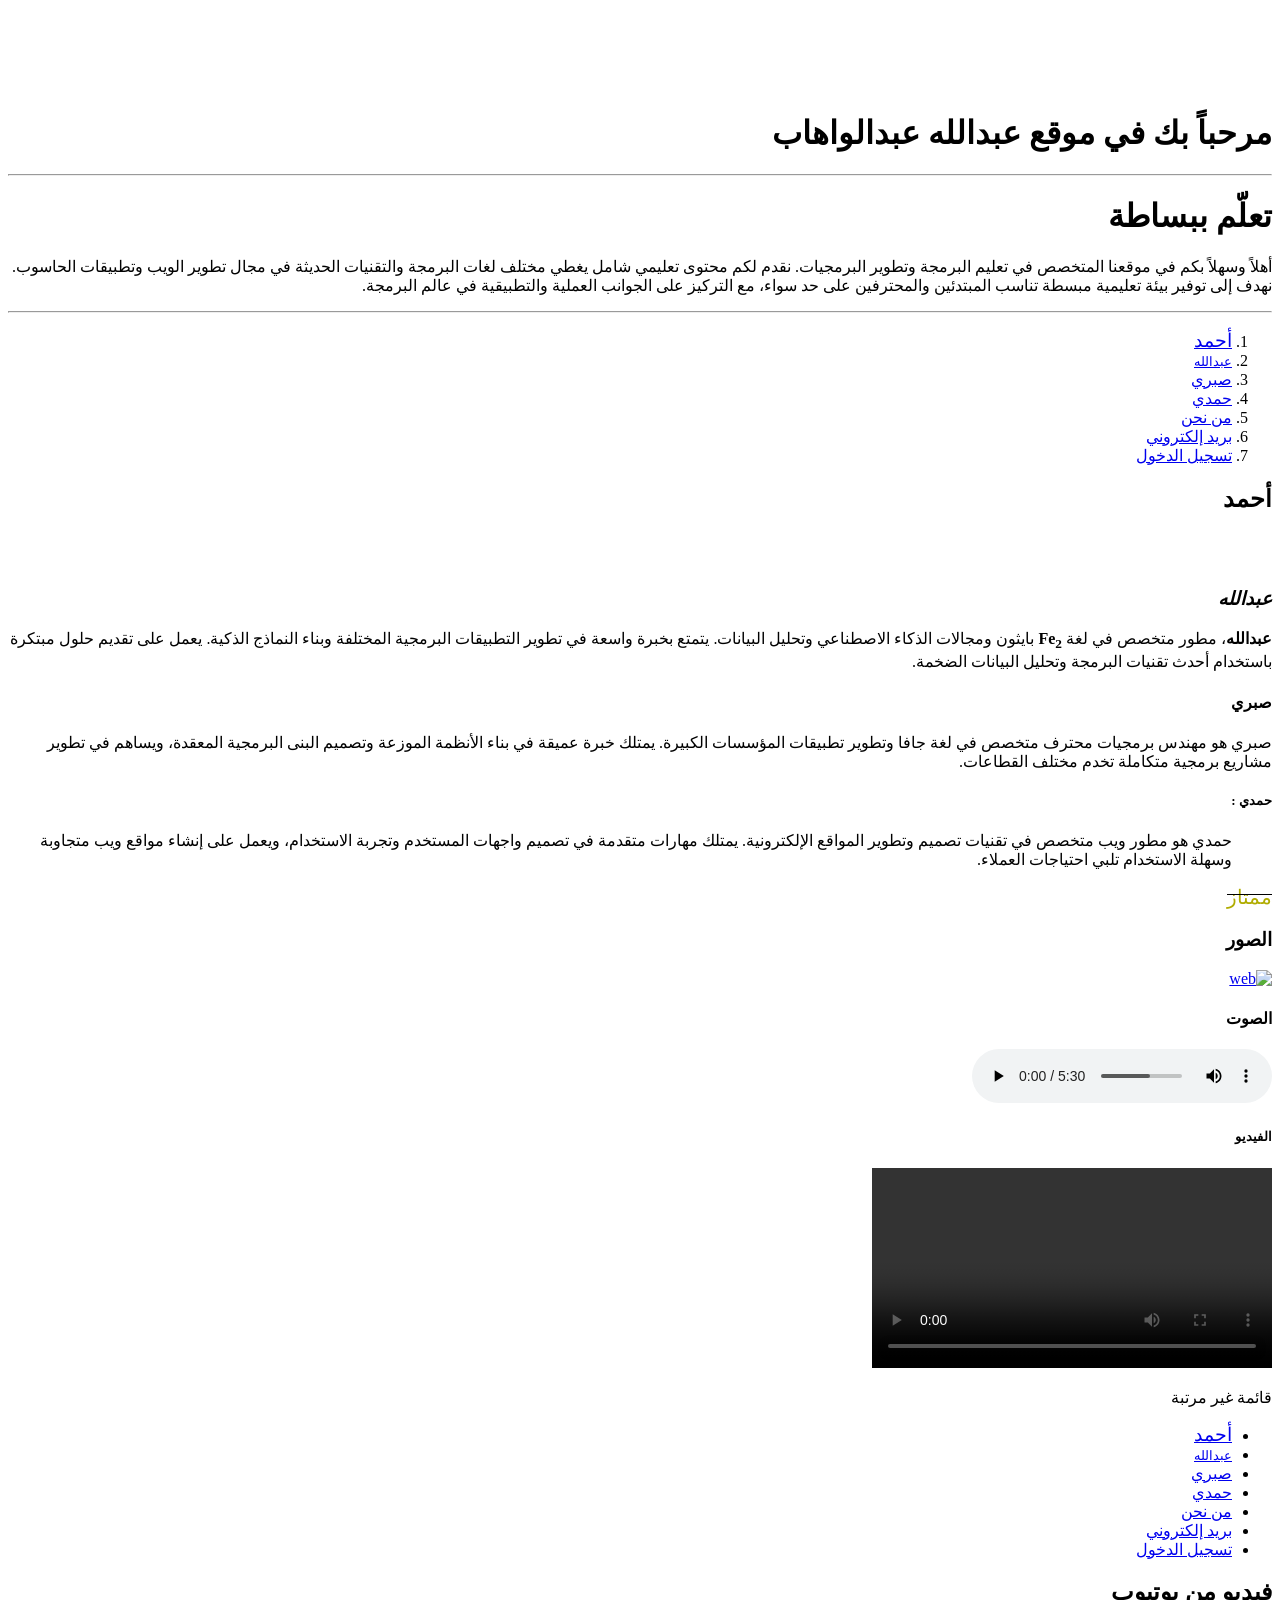
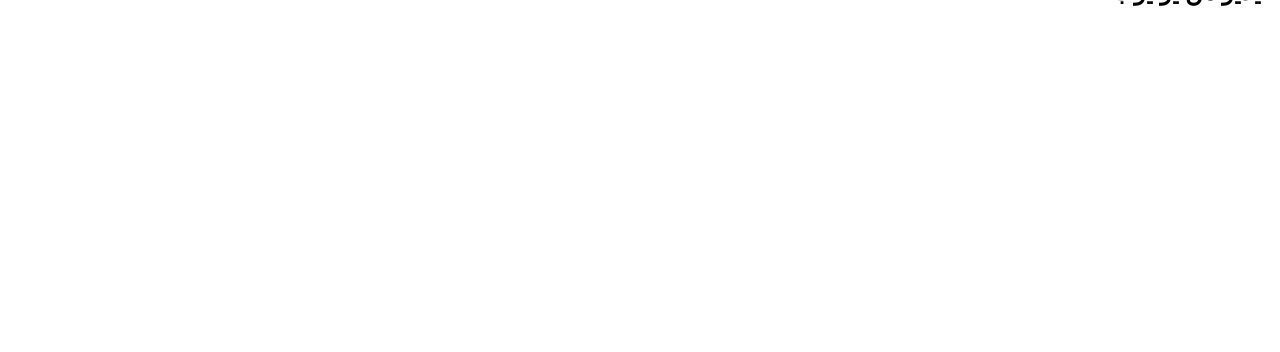
==== index.html @ 1598131a "Add files via upload" ====
<!DOCTYPE html>
<html lang="ar" dir="rtl">

<head>

    <title>عبدالله عبدالواهاب</title>

</head>


<body bgcolor=white>
    <font>
        <marquee>
            <h1>مرحباً بك في موقع عبدالله عبدالواهاب </h1>
        </marquee>
    </font>
    <font color="black">
        <h1>مرحباً بك في موقع عبدالله عبدالواهاب</h1>
        <hr>
        <h1>تعلّم ببساطة</h1>
        <p>أهلاً وسهلاً بكم في موقعنا المتخصص في تعليم البرمجة وتطوير البرمجيات. نقدم لكم محتوى تعليمي شامل يغطي مختلف
            لغات البرمجة والتقنيات الحديثة في مجال تطوير الويب وتطبيقات الحاسوب. نهدف إلى توفير بيئة تعليمية مبسطة تناسب
            المبتدئين والمحترفين على حد سواء، مع التركيز على الجوانب العملية والتطبيقية في عالم البرمجة.
        </p>
        <hr>
        <nav>
            <ol>
                <li><a href="#c++"><big>أحمد</big></a></li>

                <li><a href="#python"><small>عبدالله</small></a></li>

                <li><a href="#java">صبري</a></li>

                <li><a href="#html">حمدي</a><!--للانتقال الى جزى معين في الصفحة--></li>

                <li><a href="Muhand.html">من نحن</a><!--للأنتقال الى موقع خرجي ولكن في نفس ملف المشروع-->
                </li>
                <li><a href="mailto:ghsap505@gmail.com">بريد إلكتروني</a></li>
                <li> <a href="signin.html"> تسجيل الدخول</a></li>
            </ol>
        </nav>
        <h2 id="c++">أحمد</h2>
        <p>
            <font face="Great Vibes" color="white" size="2">
                أحمد هو مطور برمجيات متخصص في لغة ++C ولديه خبرة واسعة في تطوير الأنظمة والبرامج المعقدة.
                <b>10<sup>2</sup></b> يمتلك مهارات عالية في حل المشكلات البرمجية وتصميم الخوارزميات الفعالة، ويسعى
                دائماً لتطوير نفسه ومواكبة أحدث التقنيات في مجال البرمجة والتطوير.
            </font>
        </p>

        <h3 id="python"><i>عبدالله</i></h3>
        <p>
            <b>عبدالله</b>، مطور متخصص في لغة <b>Fe<sub>2</sub></b> بايثون ومجالات الذكاء الاصطناعي وتحليل البيانات.
            يتمتع بخبرة واسعة في تطوير التطبيقات البرمجية المختلفة وبناء النماذج الذكية. يعمل على تقديم حلول مبتكرة
            باستخدام أحدث تقنيات البرمجة وتحليل البيانات الضخمة.
        </p>

        <h4 id="java">صبري</h4>
        <p>
            صبري هو مهندس برمجيات محترف متخصص في لغة جافا وتطوير تطبيقات المؤسسات الكبيرة. يمتلك خبرة عميقة في بناء
            الأنظمة الموزعة وتصميم البنى البرمجية المعقدة، ويساهم في تطوير مشاريع برمجية متكاملة تخدم مختلف القطاعات.
        </p>

        <dl>
            <h5 id="html">
                <dt>حمدي :</dt>
            </h5>
            <p>
                <dd> حمدي هو مطور ويب متخصص في تقنيات تصميم وتطوير المواقع الإلكترونية. يمتلك مهارات متقدمة في تصميم
                    واجهات المستخدم وتجربة الاستخدام، ويعمل على إنشاء مواقع ويب متجاوبة وسهلة الاستخدام تلبي احتياجات
                    العملاء.
                </dd>
            </p>
        </dl>
        <p>

            <s>
                <pre><font color="Bkack" size="5" >ممتاز</font></pre>
            </s>

        </p>

        <!--Image-->
        <h3>الصور</h3>
        <a href="Muhand.html" target="_blank"> <img src="AM.jpg" alt="web" title="webs" width="300" /> </a>

        <!--Audio-->
        <h4>الصوت</h4>
        <audio controls autoplay="false" preload="auto" loop="2">
            <source src="song.mp3" type="audio/mpeg">
            <source src="song.mp3" type="audio/ogg">
            <source src="song.wav" type="audio/wav">
            متصفحك لا يدعم تشغيل هذا الصوت
        </audio>

        <!--Vidoe-->
        <h5>الفيديو</h5>
        <video controls width="400" autoplay="true" preload="auto" loop="3">
            <source src="dd.mp4" tpe="video/mp4">

        </video>
        <p>قائمة غير مرتبة</p>
    </font>

    <ul>

        <li><a href="#c++"><big>أحمد</big></a></li>

        <li><a href="#python"><small>عبدالله</small></a></li>

        <li><a href="#java">صبري</a></li>

        <li><a href="#html">حمدي</a><!--للانتقال الى جزى معين في الصفحة--></li>

        <li><a href="Muhand.html" target="_blank">من نحن</a><!--للأنتقال الى موقع خرجي ولكن في نفس ملف المشروع-->
        </li>
        <li><a href="mailto:sdamalhmdany341@gmail.com"> بريد إلكتروني</a></li>
        <li> <a href="signin.html"> تسجيل الدخول</a></li>
    </ul>

    <!-- Iframe -->
    <h2>فيديو من يوتيوب</h2>


    <iframe width="560" height="315" src="https://www.youtube.com/embed/i4ef8rHHWYw?si=SeWV1OYTroFEeWcb&amp;start=3"
        title="مشغل فيديو يوتيوب" frameborder="0"
        allow="accelerometer; autoplay; clipboard-write; encrypted-media; gyroscope; picture-in-picture; web-share"
        referrerpolicy="strict-origin-when-cross-origin" allowfullscreen>

    </iframe>




</body>

</html>
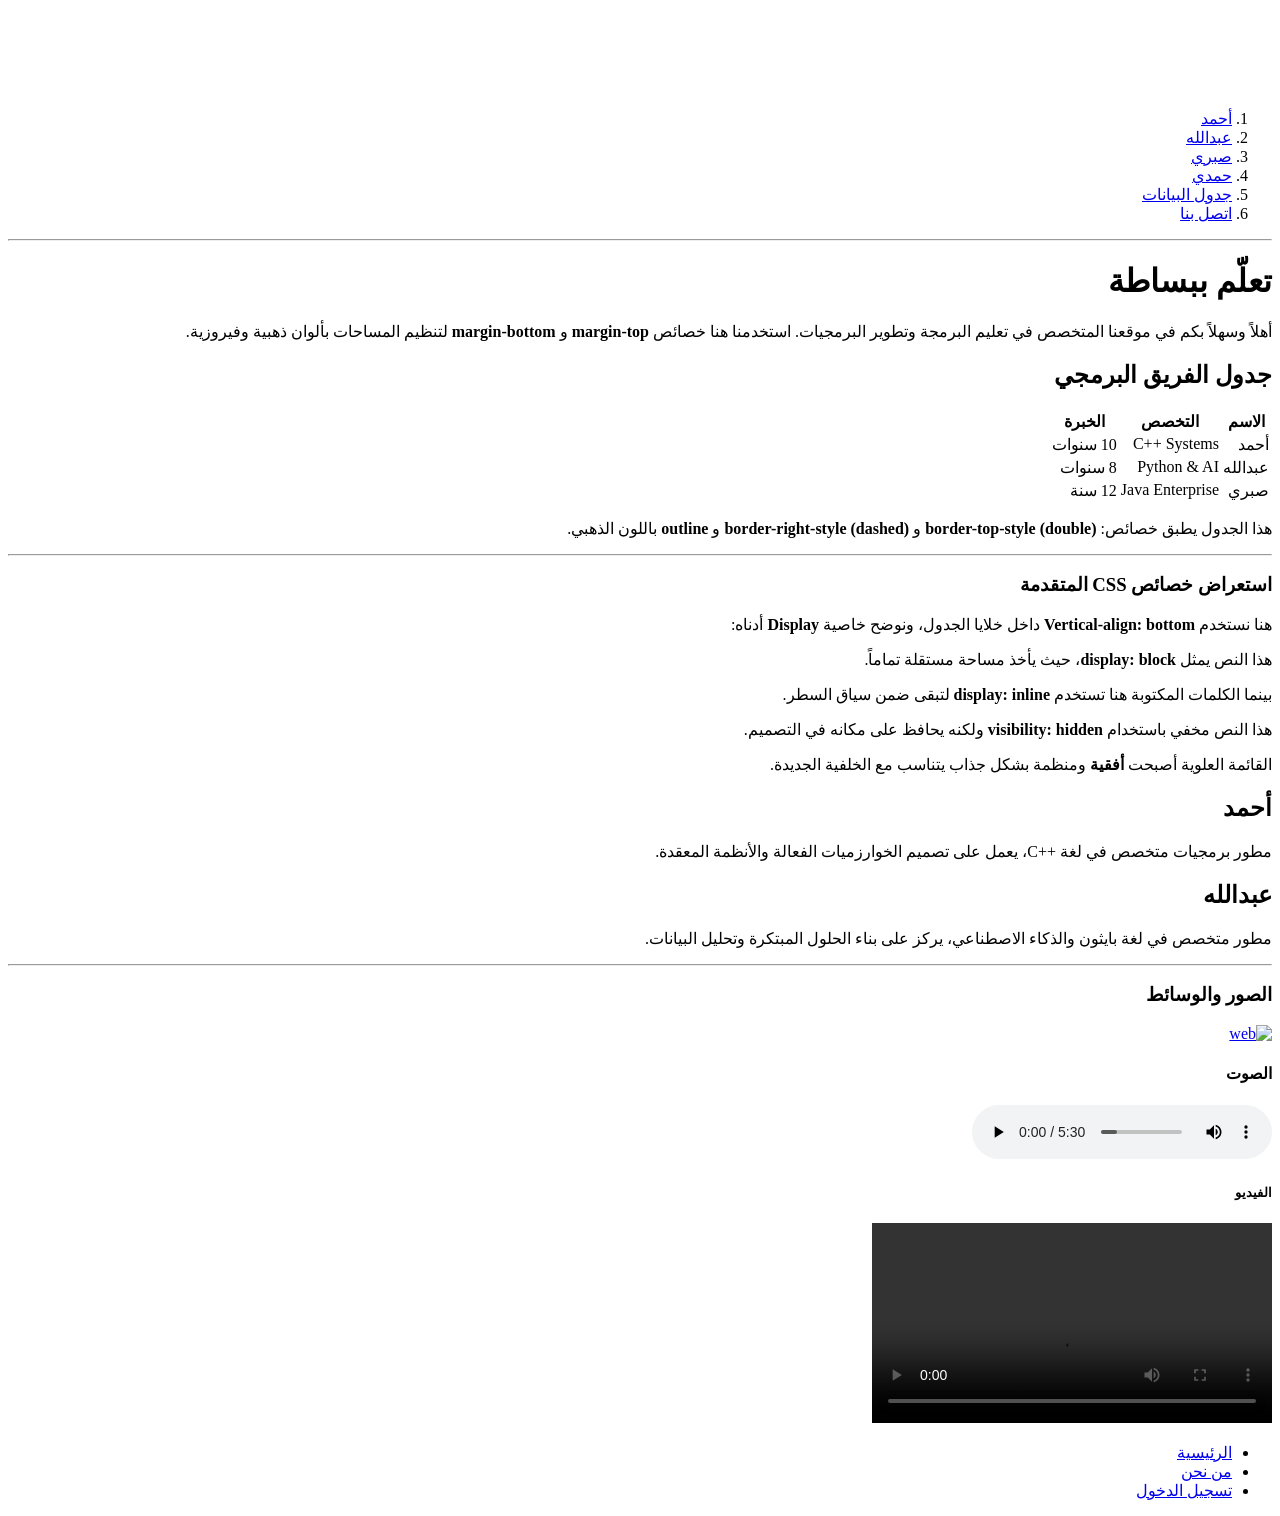
==== commit c8fa5722: "Add files via upload" ====
--- a/index.html
+++ b/index.html
@@ -2,136 +2,118 @@
 <html lang="ar" dir="rtl">
 
 <head>
-
-    <title>عبدالله عبدالواهاب</title>
-
+    <meta charset="UTF-8">
+    <title>موقع عبدالله عبدالواهاب - النسخة المحدثة</title>
+    <!-- ربط ملف CSS الجديد -->
+    <link rel="stylesheet" href="style_v2.css">
 </head>
 
+<body>
+    <marquee><h1>مرحباً بك في موقع عبدالله عبدالواهاب - تجربة بصرية جديدة</h1></marquee>
 
-<body bgcolor=white>
-    <font>
-        <marquee>
-            <h1>مرحباً بك في موقع عبدالله عبدالواهاب </h1>
-        </marquee>
-    </font>
-    <font color="black">
-        <h1>مرحباً بك في موقع عبدالله عبدالواهاب</h1>
-        <hr>
+    <nav>
+        <ol>
+            <li><a href="#c++">أحمد</a></li>
+            <li><a href="#python">عبدالله</a></li>
+            <li><a href="#java">صبري</a></li>
+            <li><a href="#html">حمدي</a></li>
+            <li><a href="#data-table">جدول البيانات</a></li>
+            <li><a href="mailto:ghsap505@gmail.com">اتصل بنا</a></li>
+        </ol>
+    </nav>
+
+    <hr>
+
+    <div class="info-box">
         <h1>تعلّم ببساطة</h1>
-        <p>أهلاً وسهلاً بكم في موقعنا المتخصص في تعليم البرمجة وتطوير البرمجيات. نقدم لكم محتوى تعليمي شامل يغطي مختلف
-            لغات البرمجة والتقنيات الحديثة في مجال تطوير الويب وتطبيقات الحاسوب. نهدف إلى توفير بيئة تعليمية مبسطة تناسب
-            المبتدئين والمحترفين على حد سواء، مع التركيز على الجوانب العملية والتطبيقية في عالم البرمجة.
-        </p>
-        <hr>
-        <nav>
-            <ol>
-                <li><a href="#c++"><big>أحمد</big></a></li>
+        <p>أهلاً وسهلاً بكم في موقعنا المتخصص في تعليم البرمجة وتطوير البرمجيات. استخدمنا هنا خصائص <b>margin-top</b> و <b>margin-bottom</b> لتنظيم المساحات بألوان ذهبية وفيروزية.</p>
+    </div>
 
-                <li><a href="#python"><small>عبدالله</small></a></li>
+    <section id="data-table">
+        <h2>جدول الفريق البرمجي</h2>
+        <table class="custom-table">
+            <thead>
+                <tr>
+                    <th>الاسم</th>
+                    <th>التخصص</th>
+                    <th>الخبرة</th>
+                </tr>
+            </thead>
+            <tbody>
+                <tr>
+                    <td>أحمد</td>
+                    <td>C++ Systems</td>
+                    <td>10 سنوات</td>
+                </tr>
+                <tr>
+                    <td>عبدالله</td>
+                    <td>Python & AI</td>
+                    <td>8 سنوات</td>
+                </tr>
+                <tr>
+                    <td>صبري</td>
+                    <td>Java Enterprise</td>
+                    <td>12 سنة</td>
+                </tr>
+            </tbody>
+        </table>
+        <p>هذا الجدول يطبق خصائص: <b>border-top-style (double)</b> و <b>border-right-style (dashed)</b> و <b>outline</b> باللون الذهبي.</p>
+    </section>
 
-                <li><a href="#java">صبري</a></li>
+    <hr>
 
-                <li><a href="#html">حمدي</a><!--للانتقال الى جزى معين في الصفحة--></li>
-
-                <li><a href="Muhand.html">من نحن</a><!--للأنتقال الى موقع خرجي ولكن في نفس ملف المشروع-->
-                </li>
-                <li><a href="mailto:ghsap505@gmail.com">بريد إلكتروني</a></li>
-                <li> <a href="signin.html"> تسجيل الدخول</a></li>
-            </ol>
-        </nav>
-        <h2 id="c++">أحمد</h2>
+    <div class="info-box">
+        <h3>استعراض خصائص CSS المتقدمة</h3>
+        
+        <p>هنا نستخدم <b>Vertical-align: bottom</b> داخل خلايا الجدول، ونوضح خاصية <b>Display</b> أدناه:</p>
+        
+        <div class="block-display">
+            هذا النص يمثل <b>display: block</b>، حيث يأخذ مساحة مستقلة تماماً.
+        </div>
+        
         <p>
-            <font face="Great Vibes" color="white" size="2">
-                أحمد هو مطور برمجيات متخصص في لغة ++C ولديه خبرة واسعة في تطوير الأنظمة والبرامج المعقدة.
-                <b>10<sup>2</sup></b> يمتلك مهارات عالية في حل المشكلات البرمجية وتصميم الخوارزميات الفعالة، ويسعى
-                دائماً لتطوير نفسه ومواكبة أحدث التقنيات في مجال البرمجة والتطوير.
-            </font>
+            بينما الكلمات <span class="inline-display">المكتوبة هنا</span> تستخدم <b>display: inline</b> لتبقى ضمن سياق السطر.
         </p>
 
-        <h3 id="python"><i>عبدالله</i></h3>
-        <p>
-            <b>عبدالله</b>، مطور متخصص في لغة <b>Fe<sub>2</sub></b> بايثون ومجالات الذكاء الاصطناعي وتحليل البيانات.
-            يتمتع بخبرة واسعة في تطوير التطبيقات البرمجية المختلفة وبناء النماذج الذكية. يعمل على تقديم حلول مبتكرة
-            باستخدام أحدث تقنيات البرمجة وتحليل البيانات الضخمة.
-        </p>
+        <p class="hidden-element">هذا النص مخفي باستخدام <b>visibility: hidden</b> ولكنه يحافظ على مكانه في التصميم.</p>
+        
+        <p>القائمة العلوية أصبحت <b>أفقية</b> ومنظمة بشكل جذاب يتناسب مع الخلفية الجديدة.</p>
+    </div>
 
-        <h4 id="java">صبري</h4>
-        <p>
-            صبري هو مهندس برمجيات محترف متخصص في لغة جافا وتطوير تطبيقات المؤسسات الكبيرة. يمتلك خبرة عميقة في بناء
-            الأنظمة الموزعة وتصميم البنى البرمجية المعقدة، ويساهم في تطوير مشاريع برمجية متكاملة تخدم مختلف القطاعات.
-        </p>
+    <section id="c++">
+        <h2>أحمد</h2>
+        <p>مطور برمجيات متخصص في لغة ++C، يعمل على تصميم الخوارزميات الفعالة والأنظمة المعقدة.</p>
+    </section>
 
-        <dl>
-            <h5 id="html">
-                <dt>حمدي :</dt>
-            </h5>
-            <p>
-                <dd> حمدي هو مطور ويب متخصص في تقنيات تصميم وتطوير المواقع الإلكترونية. يمتلك مهارات متقدمة في تصميم
-                    واجهات المستخدم وتجربة الاستخدام، ويعمل على إنشاء مواقع ويب متجاوبة وسهلة الاستخدام تلبي احتياجات
-                    العملاء.
-                </dd>
-            </p>
-        </dl>
-        <p>
+    <section id="python">
+        <h2>عبدالله</h2>
+        <p>مطور متخصص في لغة بايثون والذكاء الاصطناعي، يركز على بناء الحلول المبتكرة وتحليل البيانات.</p>
+    </section>
 
-            <s>
-                <pre><font color="Bkack" size="5" >ممتاز</font></pre>
-            </s>
+    <hr>
+    
+    <h3>الصور والوسائط</h3>
+    <a href="Muhand.html" target="_blank"> <img src="AM.jpg" alt="web" title="webs" width="300" /> </a>
 
-        </p>
+    <h4>الصوت</h4>
+    <audio controls>
+        <source src="song.mp3" type="audio/mpeg">
+        متصفحك لا يدعم تشغيل هذا الصوت
+    </audio>
 
-        <!--Image-->
-        <h3>الصور</h3>
-        <a href="Muhand.html" target="_blank"> <img src="AM.jpg" alt="web" title="webs" width="300" /> </a>
+    <h5>الفيديو</h5>
+    <video controls width="400">
+        <source src="dd.mp4" type="video/mp4">
+    </video>
 
-        <!--Audio-->
-        <h4>الصوت</h4>
-        <audio controls autoplay="false" preload="auto" loop="2">
-            <source src="song.mp3" type="audio/mpeg">
-            <source src="song.mp3" type="audio/ogg">
-            <source src="song.wav" type="audio/wav">
-            متصفحك لا يدعم تشغيل هذا الصوت
-        </audio>
-
-        <!--Vidoe-->
-        <h5>الفيديو</h5>
-        <video controls width="400" autoplay="true" preload="auto" loop="3">
-            <source src="dd.mp4" tpe="video/mp4">
-
-        </video>
-        <p>قائمة غير مرتبة</p>
-    </font>
-
-    <ul>
-
-        <li><a href="#c++"><big>أحمد</big></a></li>
-
-        <li><a href="#python"><small>عبدالله</small></a></li>
-
-        <li><a href="#java">صبري</a></li>
-
-        <li><a href="#html">حمدي</a><!--للانتقال الى جزى معين في الصفحة--></li>
-
-        <li><a href="Muhand.html" target="_blank">من نحن</a><!--للأنتقال الى موقع خرجي ولكن في نفس ملف المشروع-->
-        </li>
-        <li><a href="mailto:sdamalhmdany341@gmail.com"> بريد إلكتروني</a></li>
-        <li> <a href="signin.html"> تسجيل الدخول</a></li>
-    </ul>
-
-    <!-- Iframe -->
-    <h2>فيديو من يوتيوب</h2>
-
-
-    <iframe width="560" height="315" src="https://www.youtube.com/embed/i4ef8rHHWYw?si=SeWV1OYTroFEeWcb&amp;start=3"
-        title="مشغل فيديو يوتيوب" frameborder="0"
-        allow="accelerometer; autoplay; clipboard-write; encrypted-media; gyroscope; picture-in-picture; web-share"
-        referrerpolicy="strict-origin-when-cross-origin" allowfullscreen>
-
-    </iframe>
-
-
-
+    <footer>
+        <ul>
+            <li><a href="#">الرئيسية</a></li>
+            <li><a href="#">من نحن</a></li>
+            <li><a href="#">تسجيل الدخول</a></li>
+        </ul>
+    </footer>
 
 </body>
 
-</html>+</html>
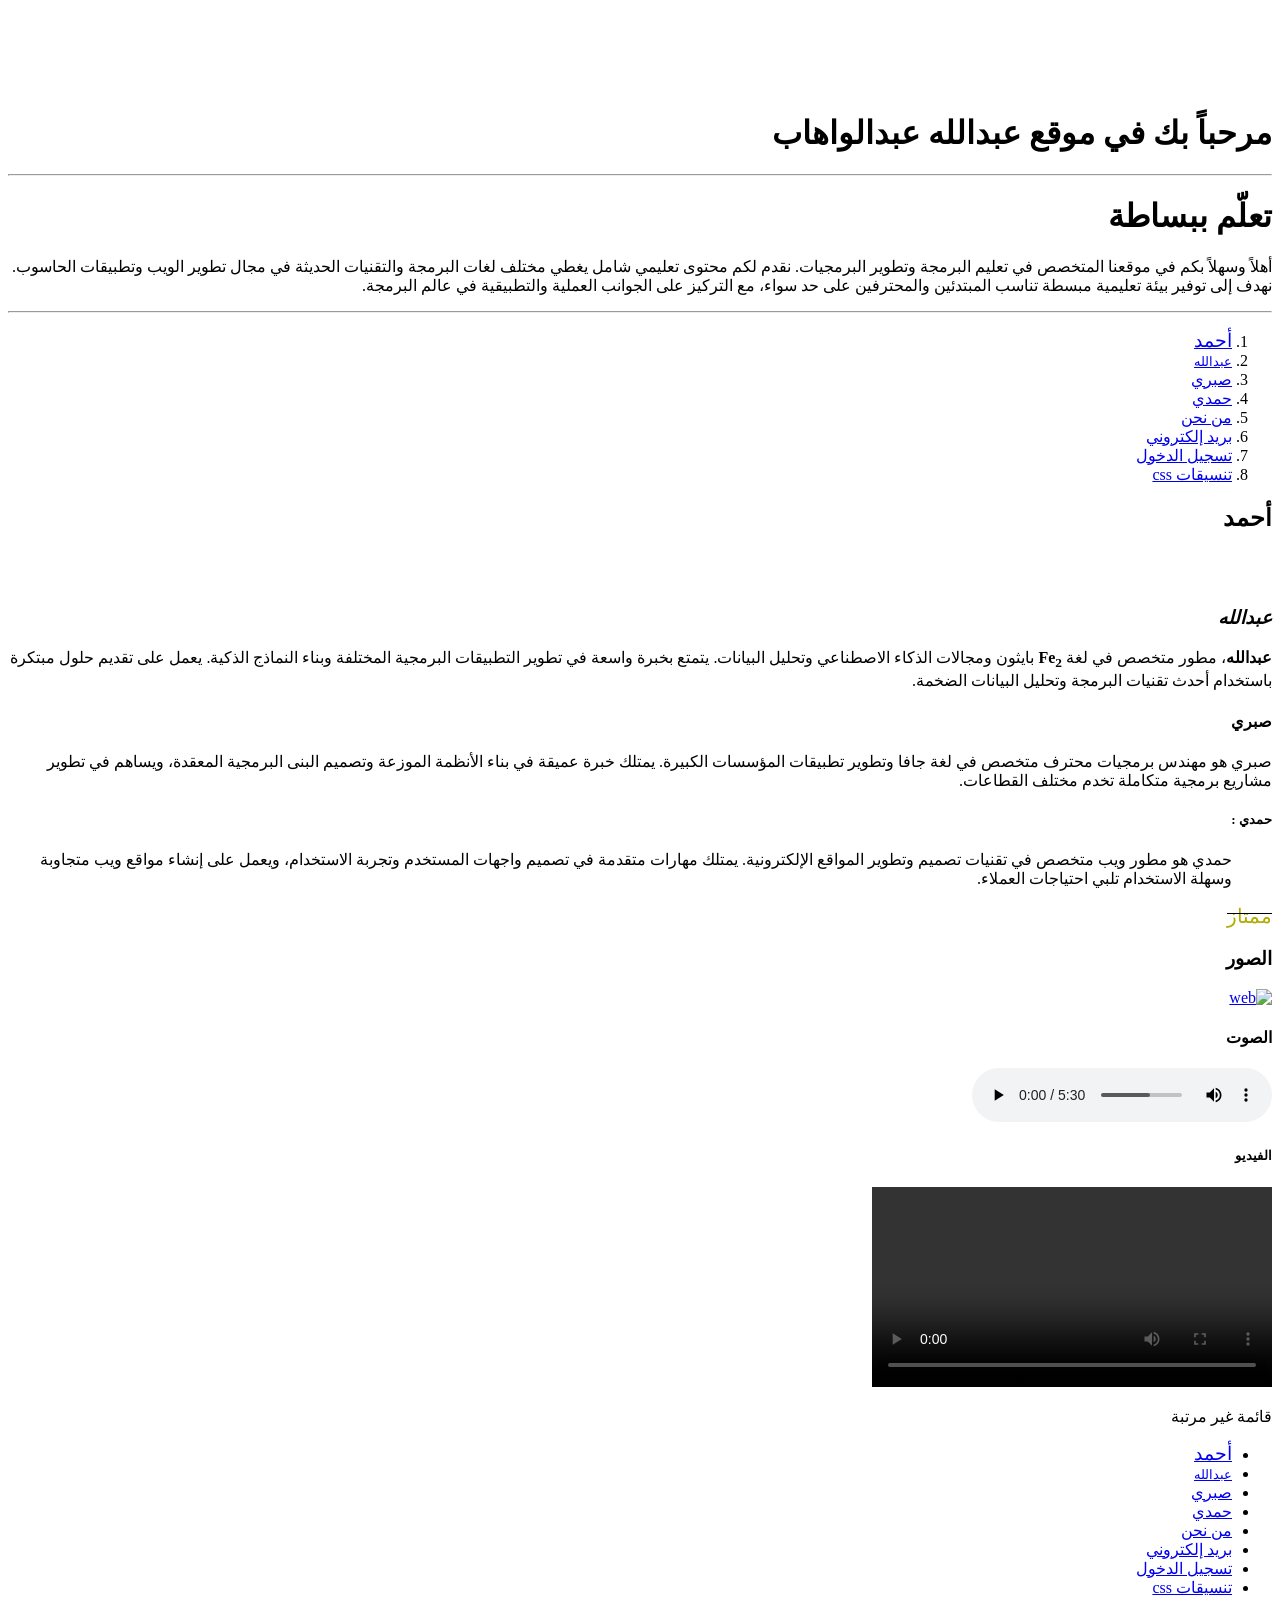
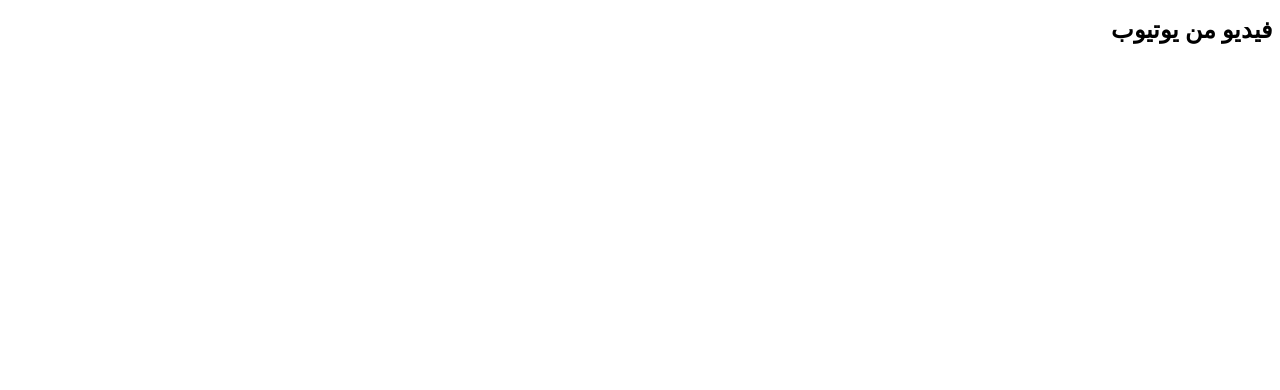
==== commit c649c693: "Add files via upload" ====
--- a/index.html
+++ b/index.html
@@ -2,117 +2,135 @@
 <html lang="ar" dir="rtl">
 
 <head>
-    <meta charset="UTF-8">
-    <title>موقع عبدالله عبدالواهاب - النسخة المحدثة</title>
-    <!-- ربط ملف CSS الجديد -->
-    <link rel="stylesheet" href="style_v2.css">
+
+    <title>عبدالله عبدالواهاب</title>
+    <link rel="stylesheet" href="style_data.css">
 </head>
 
-<body>
-    <marquee><h1>مرحباً بك في موقع عبدالله عبدالواهاب - تجربة بصرية جديدة</h1></marquee>
 
-    <nav>
-        <ol>
-            <li><a href="#c++">أحمد</a></li>
-            <li><a href="#python">عبدالله</a></li>
-            <li><a href="#java">صبري</a></li>
-            <li><a href="#html">حمدي</a></li>
-            <li><a href="#data-table">جدول البيانات</a></li>
-            <li><a href="mailto:ghsap505@gmail.com">اتصل بنا</a></li>
-        </ol>
-    </nav>
+<body bgcolor=white>
+    <font>
+        <marquee>
+            <h1>مرحباً بك في موقع عبدالله عبدالواهاب </h1>
+        </marquee>
+    </font>
+    <font color="black">
+        <h1>مرحباً بك في موقع عبدالله عبدالواهاب</h1>
+        <hr>
+        <h1>تعلّم ببساطة</h1>
+        <p>أهلاً وسهلاً بكم في موقعنا المتخصص في تعليم البرمجة وتطوير البرمجيات. نقدم لكم محتوى تعليمي شامل يغطي مختلف
+            لغات البرمجة والتقنيات الحديثة في مجال تطوير الويب وتطبيقات الحاسوب. نهدف إلى توفير بيئة تعليمية مبسطة تناسب
+            المبتدئين والمحترفين على حد سواء، مع التركيز على الجوانب العملية والتطبيقية في عالم البرمجة.
+        </p>
+        <hr>
+        <nav>
+            <ol>
+                <li><a href="#c++"><big>أحمد</big></a></li>
 
-    <hr>
+                <li><a href="#python"><small>عبدالله</small></a></li>
 
-    <div class="info-box">
-        <h1>تعلّم ببساطة</h1>
-        <p>أهلاً وسهلاً بكم في موقعنا المتخصص في تعليم البرمجة وتطوير البرمجيات. استخدمنا هنا خصائص <b>margin-top</b> و <b>margin-bottom</b> لتنظيم المساحات بألوان ذهبية وفيروزية.</p>
-    </div>
+                <li><a href="#java">صبري</a></li>
 
-    <section id="data-table">
-        <h2>جدول الفريق البرمجي</h2>
-        <table class="custom-table">
-            <thead>
-                <tr>
-                    <th>الاسم</th>
-                    <th>التخصص</th>
-                    <th>الخبرة</th>
-                </tr>
-            </thead>
-            <tbody>
-                <tr>
-                    <td>أحمد</td>
-                    <td>C++ Systems</td>
-                    <td>10 سنوات</td>
-                </tr>
-                <tr>
-                    <td>عبدالله</td>
-                    <td>Python & AI</td>
-                    <td>8 سنوات</td>
-                </tr>
-                <tr>
-                    <td>صبري</td>
-                    <td>Java Enterprise</td>
-                    <td>12 سنة</td>
-                </tr>
-            </tbody>
-        </table>
-        <p>هذا الجدول يطبق خصائص: <b>border-top-style (double)</b> و <b>border-right-style (dashed)</b> و <b>outline</b> باللون الذهبي.</p>
-    </section>
+                <li><a href="#html">حمدي</a><!--للانتقال الى جزى معين في الصفحة--></li>
 
-    <hr>
-
-    <div class="info-box">
-        <h3>استعراض خصائص CSS المتقدمة</h3>
-        
-        <p>هنا نستخدم <b>Vertical-align: bottom</b> داخل خلايا الجدول، ونوضح خاصية <b>Display</b> أدناه:</p>
-        
-        <div class="block-display">
-            هذا النص يمثل <b>display: block</b>، حيث يأخذ مساحة مستقلة تماماً.
-        </div>
-        
+                <li><a href="Muhand.html">من نحن</a><!--للأنتقال الى موقع خرجي ولكن في نفس ملف المشروع-->
+                </li>
+                <li><a href="mailto:ghsap505@gmail.com">بريد إلكتروني</a></li>
+                <li> <a href="signin.html"> تسجيل الدخول</a></li>
+                <!-- الرابط الجديد -->
+                <li><a href="css_data_styles.html">تنسيقات css</a></li>
+            </ol>
+        </nav>
+        <h2 id="c++">أحمد</h2>
         <p>
-            بينما الكلمات <span class="inline-display">المكتوبة هنا</span> تستخدم <b>display: inline</b> لتبقى ضمن سياق السطر.
+            <font face="Great Vibes" color="white" size="2">
+                أحمد هو مطور برمجيات متخصص في لغة ++C ولديه خبرة واسعة في تطوير الأنظمة والبرامج المعقدة.
+                <b>10<sup>2</sup></b> يمتلك مهارات عالية في حل المشكلات البرمجية وتصميم الخوارزميات الفعالة، ويسعى
+                دائماً لتطوير نفسه ومواكبة أحدث التقنيات في مجال البرمجة والتطوير.
+            </font>
         </p>
 
-        <p class="hidden-element">هذا النص مخفي باستخدام <b>visibility: hidden</b> ولكنه يحافظ على مكانه في التصميم.</p>
-        
-        <p>القائمة العلوية أصبحت <b>أفقية</b> ومنظمة بشكل جذاب يتناسب مع الخلفية الجديدة.</p>
-    </div>
+        <h3 id="python"><i>عبدالله</i></h3>
+        <p>
+            <b>عبدالله</b>، مطور متخصص في لغة <b>Fe<sub>2</sub></b> بايثون ومجالات الذكاء الاصطناعي وتحليل البيانات.
+            يتمتع بخبرة واسعة في تطوير التطبيقات البرمجية المختلفة وبناء النماذج الذكية. يعمل على تقديم حلول مبتكرة
+            باستخدام أحدث تقنيات البرمجة وتحليل البيانات الضخمة.
+        </p>
 
-    <section id="c++">
-        <h2>أحمد</h2>
-        <p>مطور برمجيات متخصص في لغة ++C، يعمل على تصميم الخوارزميات الفعالة والأنظمة المعقدة.</p>
-    </section>
+        <h4 id="java">صبري</h4>
+        <p>
+            صبري هو مهندس برمجيات محترف متخصص في لغة جافا وتطوير تطبيقات المؤسسات الكبيرة. يمتلك خبرة عميقة في بناء
+            الأنظمة الموزعة وتصميم البنى البرمجية المعقدة، ويساهم في تطوير مشاريع برمجية متكاملة تخدم مختلف القطاعات.
+        </p>
 
-    <section id="python">
-        <h2>عبدالله</h2>
-        <p>مطور متخصص في لغة بايثون والذكاء الاصطناعي، يركز على بناء الحلول المبتكرة وتحليل البيانات.</p>
-    </section>
+        <dl>
+            <h5 id="html">
+                <dt>حمدي :</dt>
+            </h5>
+            <p>
+                <dd> حمدي هو مطور ويب متخصص في تقنيات تصميم وتطوير المواقع الإلكترونية. يمتلك مهارات متقدمة في تصميم
+                    واجهات المستخدم وتجربة الاستخدام، ويعمل على إنشاء مواقع ويب متجاوبة وسهلة الاستخدام تلبي احتياجات
+                    العملاء.
+                </dd>
+            </p>
+        </dl>
+        <p>
 
-    <hr>
-    
-    <h3>الصور والوسائط</h3>
-    <a href="Muhand.html" target="_blank"> <img src="AM.jpg" alt="web" title="webs" width="300" /> </a>
+            <s>
+                <pre><font color="Bkack" size="5" >ممتاز</font></pre>
+            </s>
 
-    <h4>الصوت</h4>
-    <audio controls>
-        <source src="song.mp3" type="audio/mpeg">
-        متصفحك لا يدعم تشغيل هذا الصوت
-    </audio>
+        </p>
 
-    <h5>الفيديو</h5>
-    <video controls width="400">
-        <source src="dd.mp4" type="video/mp4">
-    </video>
+        <!--Image-->
+        <h3>الصور</h3>
+        <a href="Muhand.html" target="_blank"> <img src="AM.jpg" alt="web" title="webs" width="300" /> </a>
 
-    <footer>
-        <ul>
-            <li><a href="#">الرئيسية</a></li>
-            <li><a href="#">من نحن</a></li>
-            <li><a href="#">تسجيل الدخول</a></li>
-        </ul>
-    </footer>
+        <!--Audio-->
+        <h4>الصوت</h4>
+        <audio controls autoplay="false" preload="auto" loop="2">
+            <source src="song.mp3" type="audio/mpeg">
+            <source src="song.mp3" type="audio/ogg">
+            <source src="song.wav" type="audio/wav">
+            متصفحك لا يدعم تشغيل هذا الصوت
+        </audio>
+
+        <!--Vidoe-->
+        <h5>الفيديو</h5>
+        <video controls width="400" autoplay="true" preload="auto" loop="3">
+            <source src="dd.mp4" tpe="video/mp4">
+
+        </video>
+        <p>قائمة غير مرتبة</p>
+    </font>
+
+    <ul>
+
+        <li><a href="#c++"><big>أحمد</big></a></li>
+
+        <li><a href="#python"><small>عبدالله</small></a></li>
+
+        <li><a href="#java">صبري</a></li>
+
+        <li><a href="#html">حمدي</a><!--للانتقال الى جزى معين في الصفحة--></li>
+
+        <li><a href="Muhand.html" target="_blank">من نحن</a><!--للأنتقال الى موقع خرجي ولكن في نفس ملف المشروع-->
+        </li>
+        <li><a href="mailto:sdamalhmdany341@gmail.com"> بريد إلكتروني</a></li>
+        <li> <a href="signin.html"> تسجيل الدخول</a></li>
+        <li><a href="css_data_styles.html">تنسيقات css</a></li>
+    </ul>
+
+    <!-- Iframe -->
+    <h2>فيديو من يوتيوب</h2>
+
+
+    <iframe width="560" height="315" src="https://www.youtube.com/embed/i4ef8rHHWYw?si=SeWV1OYTroFEeWcb&amp;start=3"
+        title="مشغل فيديو يوتيوب" frameborder="0"
+        allow="accelerometer; autoplay; clipboard-write; encrypted-media; gyroscope; picture-in-picture; web-share"
+        referrerpolicy="strict-origin-when-cross-origin" allowfullscreen>
+
+    </iframe>
 
 </body>
 
